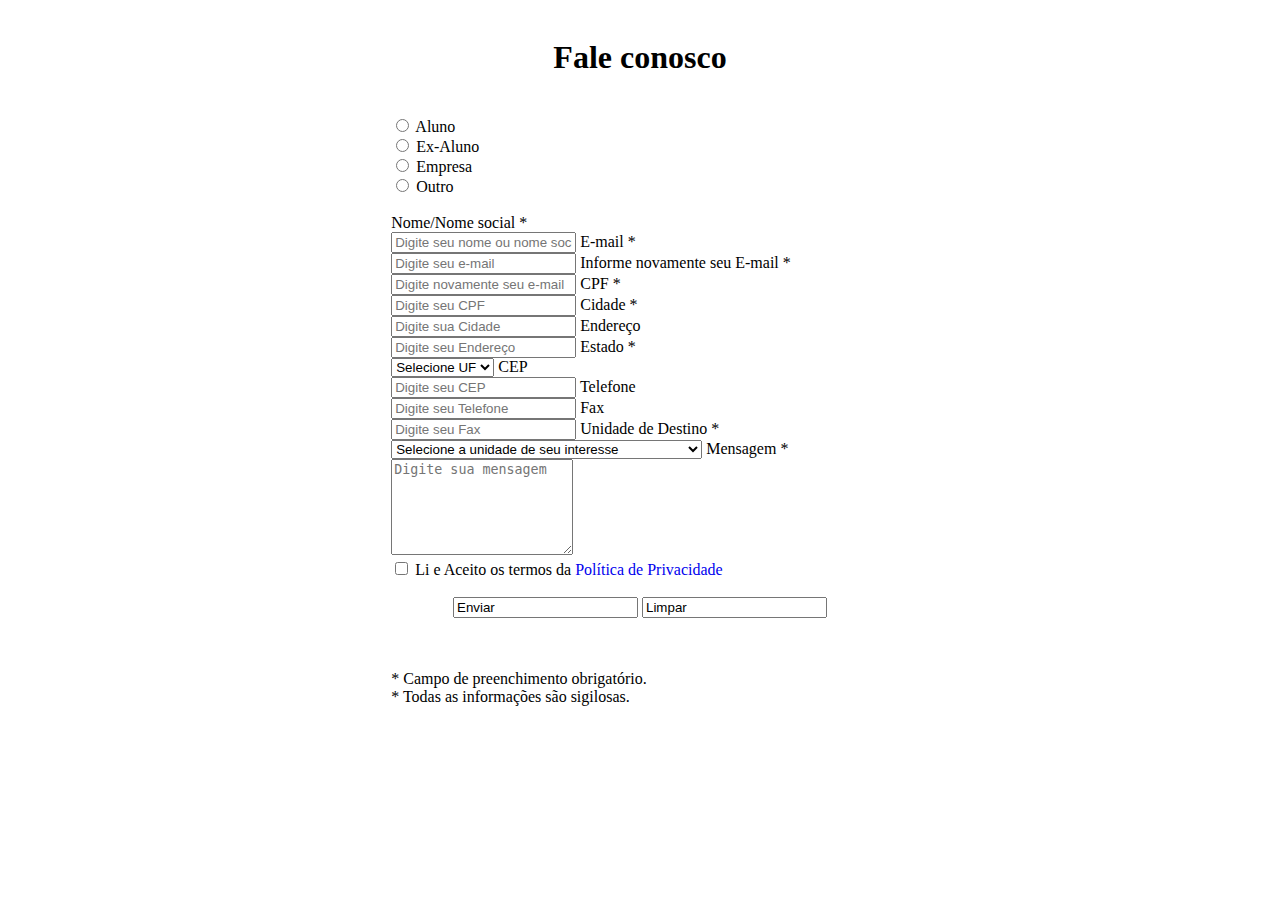
==== desafio2.html @ 40d70b51 "Add files via upload" ====
<!DOCTYPE html>
<html lang="en">

<head>
    <meta charset="UTF-8">
    <meta http-equiv="X-UA-Compatible" content="IE=edge">
    <meta name="viewport" content="width=device-width, initial-scale=1.0">
    <link href="https://cdn.jsdelivr.net/npm/bootstrap@5.1.3/dist/css/bootstrap.min.css" rel="stylesheet"
        integrity="sha384-1BmE4kWBq78iYhFldvKuhfTAU6auU8tT94WrHftjDbrCEXSU1oBoqyl2QvZ6jIW3" crossorigin="anonymous">
    <title>Formulario</title>
    <style>
        body {
            padding: 10px 10px;
        }

        .div {
            margin: auto;
            width: 40%;
        }

        a {
            text-decoration: none;
        }
    </style>
</head>

<body>
    <div class="div">
        <center>
            <h1>Fale conosco</h1><br>
        </center>

        <form action="https://portal.sc.senac.br/">

            <input type="radio" id="aluno" name="radius" value="aluno" class="form-check-input" required>
            <label for="aluno">Aluno</label><br>
            <input type="radio" id="exaluno" name="radius" value="exaluno" class="form-check-input">
            <label for="exaluno">Ex-Aluno</label><br>
            <input type="radio" id="empresa" name="radius" value="empresa" class="form-check-input">
            <label for="empresa">Empresa</label><br>
            <input type="radio" id="outro" name="radius" value="outro" class="form-check-input">
            <label for="outro">Outro</label><br><br>

            <label for="nome">Nome/Nome social *</label><br>
            <input type="text" id="nome" name="nome" required class="form-control"
                placeholder="Digite seu nome ou nome social">

            <label for="email">E-mail *</label><br>
            <input type="text" id="email" name="email" required class="form-control" placeholder="Digite seu e-mail">

            <label for="nemail">Informe novamente seu E-mail *</label><br>
            <input type="text" id="nemail" name="nemail" required class="form-control"
                placeholder="Digite novamente seu e-mail">

            <label for="cpf">CPF *</label><br>
            <input type="text" id="cpf" name="cpf" required class="form-control" placeholder="Digite seu CPF">

            <label for="cidade">Cidade *</label><br>
            <input type="text" id="cidade" name="cidade" required class="form-control" placeholder="Digite sua Cidade">

            <label for="cpf">Endereço</label><br>
            <input type="text" id="cpf" name="cpf" class="form-control" placeholder="Digite seu Endereço">

            <label for="estado">Estado *</label><br>
            <select class="form-select form-select-sm" id="estado" name="estado" required>
                <option value="">Selecione UF</option>
                <option value="AC">AC</option>
                <option value="AL">AL</option>
                <option value="AM">AM</option>
                <option value="AP">AP</option>
                <option value="BA">BA</option>
                <option value="CE">CE</option>
                <option value="DF">DF</option>
                <option value="ES">ES</option>
                <option value="GO">GO</option>
                <option value="MA">MA</option>
                <option value="MG">MG</option>
                <option value="MS">MS</option>
                <option value="MT">MT</option>
                <option value="PA">PA</option>
                <option value="PB">PB</option>
                <option value="PE">PE</option>
                <option value="PI">PI</option>
                <option value="PR">PR</option>
                <option value="RJ">RJ</option>
                <option value="RN">RN</option>
                <option value="RO">RO</option>
                <option value="RR">RR</option>
                <option value="RS">RS</option>
                <option value="SC">SC</option>
                <option value="SP">SP</option>
                <option value="SE">SE</option>
                <option value="TO">TO</option>
            </select>

            <label for="cep">CEP</label><br>
            <input type="text" id="cep" name="cep" required class="form-control" placeholder="Digite seu CEP">

            <label for="telefone">Telefone</label><br>
            <input type="text" id="telefone" name="telefone" required class="form-control"
                placeholder="Digite seu Telefone">

            <label for="fax">Fax</label><br>
            <input type="text" id="fax" name="fax" required class="form-control" placeholder="Digite seu Fax">

            <label for="unidadedestino">Unidade de Destino *</label><br>
            <select class="form-select form-select-sm" id="unidadedestino" name="unidadedestino" required>
                <option value="">Selecione a unidade de seu interesse</option>
                <option value="Administração Regional">Administração Regional</option>
                <option value="Faculdade Senac  Florianópolis">Faculdade Senac Florianópolis</option>
                <option value="Faculdade Senac Blumenau">Faculdade Senac Blumenau</option>
                <option value="Faculdade Senac Brusque">Faculdade Senac Brusque</option>
                <option value="Faculdade Senac Caçador">Faculdade Senac Caçador</option>
                <option value="Faculdade Senac Chapecó">Faculdade Senac Chapecó</option>
                <option value="Faculdade Senac Concórdia">Faculdade Senac Concórdia</option>
                <option value="Faculdade Senac Criciúma">Faculdade Senac Criciúma</option>
                <option value="Faculdade Senac Jaraguá do Sul">Faculdade Senac Jaraguá do Sul</option>
                <option value="Faculdade Senac Joinville">Faculdade Senac Joinville</option>
                <option value="Faculdade Senac Lages">Faculdade Senac Lages</option>
                <option value="Faculdade Senac Palhoça">Faculdade Senac Palhoça</option>
                <option value="Faculdade Senac Porto União">Faculdade Senac Porto União</option>
                <option value="Faculdade Senac Rio do Sul">Faculdade Senac Rio do Sul</option>
                <option value="Faculdade Senac São Miguel do Oeste">Faculdade Senac São Miguel do Oeste</option>
                <option value="Faculdade Senac Tubarão">Faculdade Senac Tubarão</option>
                <option value="Faculdade Senac Videira">Faculdade Senac Videira</option>
                <option value="Florianópolis - Faculdade Senac Saúde e Beleza">Florianópolis - Faculdade Senac Saúde e
                    Beleza</option>
                <option value="Senac Araranguá">Senac Araranguá</option>
                <option value="Senac Blumengarten">Senac Blumengarten</option>
                <option value="Senac Campos Novos">Senac Campos Novos</option>
                <option value="Senac Canoinhas">Senac Canoinhas</option>
                <option value="Senac Curitibanos">Senac Curitibanos</option>
                <option value="Senac EaD">Senac EaD</option>
                <option value="Senac Itajaí">Senac Itajaí</option>
                <option value="Senac Joaçaba">Senac Joaçaba</option>
                <option value="Senac Mafra">Senac Mafra</option>
                <option value="Senac Restaurante-Escola">Senac Restaurante-Escola</option>
                <option value="Senac São Bento do Sul">Senac São Bento do Sul</option>
                <option value="Senac Timbó">Senac Timbó</option>
                <option value="Senac Xanxerê">Senac Xanxerê</option>
            </select>

            <label for="mensagem">Mensagem *</label><br>
            <textarea class="form-control" id="mensagem" required rows="6"
                placeholder="Digite sua mensagem"></textarea><br>

            <input type="checkbox" id="politica" name="politica" value="politica" class="form-check-input" required>
            <label for="politica">Li e Aceito os termos da <a
                    href="https://portal.sc.senac.br/portal/politica-de-privacidade.html" target="_blank">Política de
                    Privacidade</a></label><br><br>

            <center>
                <div class="gap-2 col-6 mx-auto">
                    <input type="enviar" value="Enviar" class="btn btn-success">
                    <input type="resete" value="Limpar" class="btn btn-danger">
                </div>
            </center><br><br>

            <p>
                * Campo de preenchimento obrigatório.<br>
                * Todas as informações são sigilosas.
            </p>
        </form>
    </div>

</body>

</html>
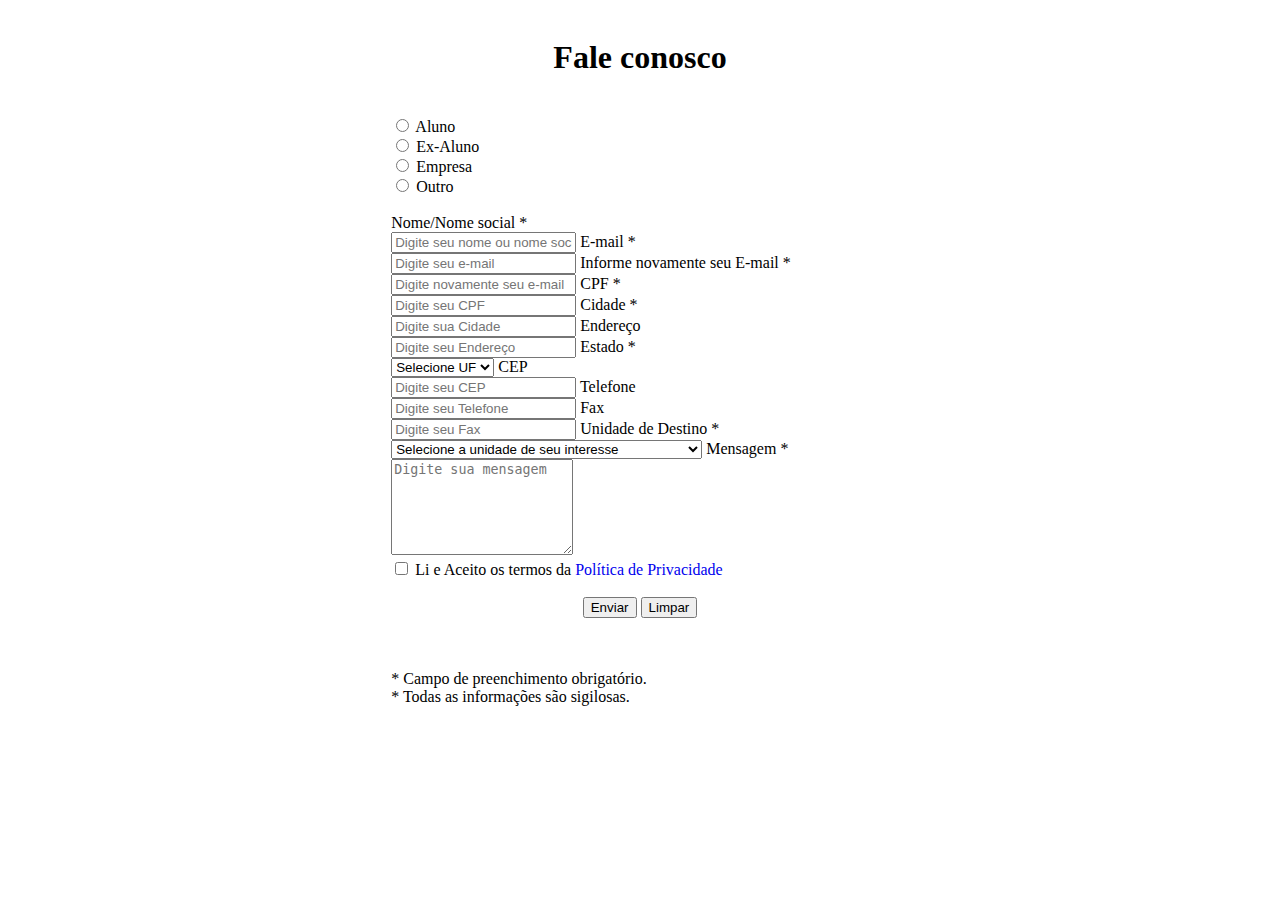
==== commit 31071fb7: "Update desafio2.html" ====
--- a/desafio2.html
+++ b/desafio2.html
@@ -42,7 +42,7 @@
             <label for="outro">Outro</label><br><br>
 
             <label for="nome">Nome/Nome social *</label><br>
-            <input type="text" id="nome" name="nome" required class="form-control"
+            <input type="text" id="nome" name="nome" required class="form-control "
                 placeholder="Digite seu nome ou nome social">
 
             <label for="email">E-mail *</label><br>
@@ -150,9 +150,9 @@
                     Privacidade</a></label><br><br>
 
             <center>
-                <div class="gap-2 col-6 mx-auto">
-                    <input type="enviar" value="Enviar" class="btn btn-success">
-                    <input type="resete" value="Limpar" class="btn btn-danger">
+                <div>
+                    <input type="submit" value="Enviar" class="btn btn-success col-4 mx-auto">
+                    <input type="reset" value="Limpar" class="btn btn-danger col-4 mx-auto">
                 </div>
             </center><br><br>
 
@@ -165,4 +165,4 @@
 
 </body>
 
-</html>+</html>
